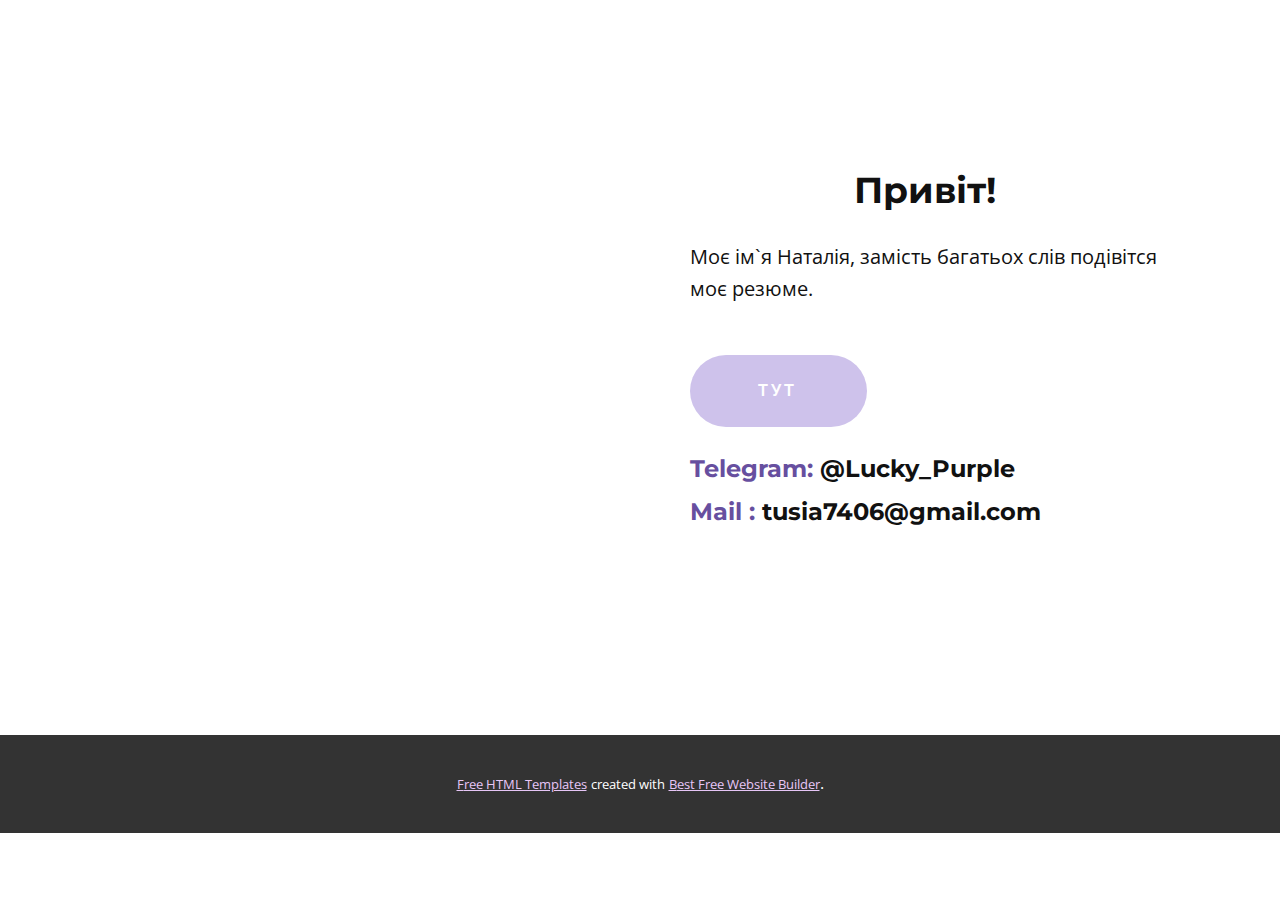
==== Page-2.html @ 7f601669 "Add files via upload" ====
<!DOCTYPE html>
<html style="font-size: 16px;" lang="ru"><head>
    <meta name="viewport" content="width=device-width, initial-scale=1.0">
    <meta charset="utf-8">
    <meta name="keywords" content="Hello!">
    <meta name="description" content="">
    <title>Page 2</title>
    <link rel="stylesheet" href="nicepage.css" media="screen">
<link rel="stylesheet" href="Page-2.css" media="screen">
    <script class="u-script" type="text/javascript" src="jquery-1.9.1.min.js" defer=""></script>
    <script class="u-script" type="text/javascript" src="nicepage.js" defer=""></script>
    <meta name="generator" content="Nicepage 5.7.13, nicepage.com">
    <link id="u-theme-google-font" rel="stylesheet" href="https://fonts.googleapis.com/css?family=Ubuntu:300,300i,400,400i,500,500i,700,700i|Open+Sans:300,300i,400,400i,500,500i,600,600i,700,700i,800,800i">
    <link id="u-page-google-font" rel="stylesheet" href="https://fonts.googleapis.com/css?family=Montserrat:100,100i,200,200i,300,300i,400,400i,500,500i,600,600i,700,700i,800,800i,900,900i|Raleway:100,100i,200,200i,300,300i,400,400i,500,500i,600,600i,700,700i,800,800i,900,900i">
    
    
    <script type="application/ld+json">{
		"@context": "http://schema.org",
		"@type": "Organization",
		"name": ""
}</script>
    <meta name="theme-color" content="#c675ec">
    <meta property="og:title" content="Page 2">
    <meta property="og:type" content="website">
  <meta data-intl-tel-input-cdn-path="intlTelInput/"></head>
  <body class="u-body u-xl-mode" data-lang="ru">
    <section class="u-align-left u-clearfix u-section-1" id="carousel_b7f2">
      <div class="u-clearfix u-sheet u-valign-middle u-sheet-1">
        <div class="u-clearfix u-expanded-width u-layout-wrap u-layout-wrap-1">
          <div class="u-gutter-0 u-layout">
            <div class="u-layout-row">
              <div class="u-align-center u-container-align-center u-container-style u-image u-layout-cell u-right-cell u-size-30 u-image-1" data-image-width="872" data-image-height="1056">
                <div class="u-container-layout u-container-layout-1"></div>
              </div>
              <div class="u-align-center u-container-style u-layout-cell u-left-cell u-shape-rectangle u-size-30 u-layout-cell-2">
                <div class="u-container-layout u-container-layout-2">
                  <h1 class="u-align-center u-custom-font u-font-montserrat u-text u-text-1">Привіт!</h1>
                  <p class="u-align-left u-text u-text-2">Моє ім`я Наталія, замість багатьох слів подівітся моє резюме.</p>
                  <a href="https://github.com/MaNaGeor/CV/raw/main/%D0%9C%D0%B0%D0%B7%D1%83%D1%80%D0%B8%D0%BA_%D0%9D_%D0%93_%D1%80%D0%B5%D0%B7%D1%8E%D0%BC%D0%B5.docx" class="u-active-palette-2-base u-align-left u-border-none u-btn u-btn-round u-button-style u-custom-font u-font-raleway u-hover-black u-palette-2-light-2 u-radius-50 u-text-body-alt-color u-btn-1">тут</a>
                  <h5 class="u-align-left u-custom-font u-font-montserrat u-text u-text-3">
                    <span class="u-text-palette-2-base">Telegram:</span> @Lucky_Purple <br>
                    <span style="font-weight: 700;" class="u-text-palette-2-base">Mail</span>
                    <span class="u-text-palette-2-base">:</span> tusia7406@gmail.com
                  </h5>
                </div>
              </div>
            </div>
          </div>
        </div>
      </div>
    </section>
    
    
    
    <section class="u-backlink u-clearfix u-grey-80">
      <a class="u-link" href="https://nicepage.com/html-templates" target="_blank">
        <span>Free HTML Templates</span>
      </a>
      <p class="u-text">
        <span>created with</span>
      </p>
      <a class="u-link" href="https://nicepage.review" target="_blank">
        <span>Best Free Website Builder</span>
      </a>. 
    </section>
  
</body></html>
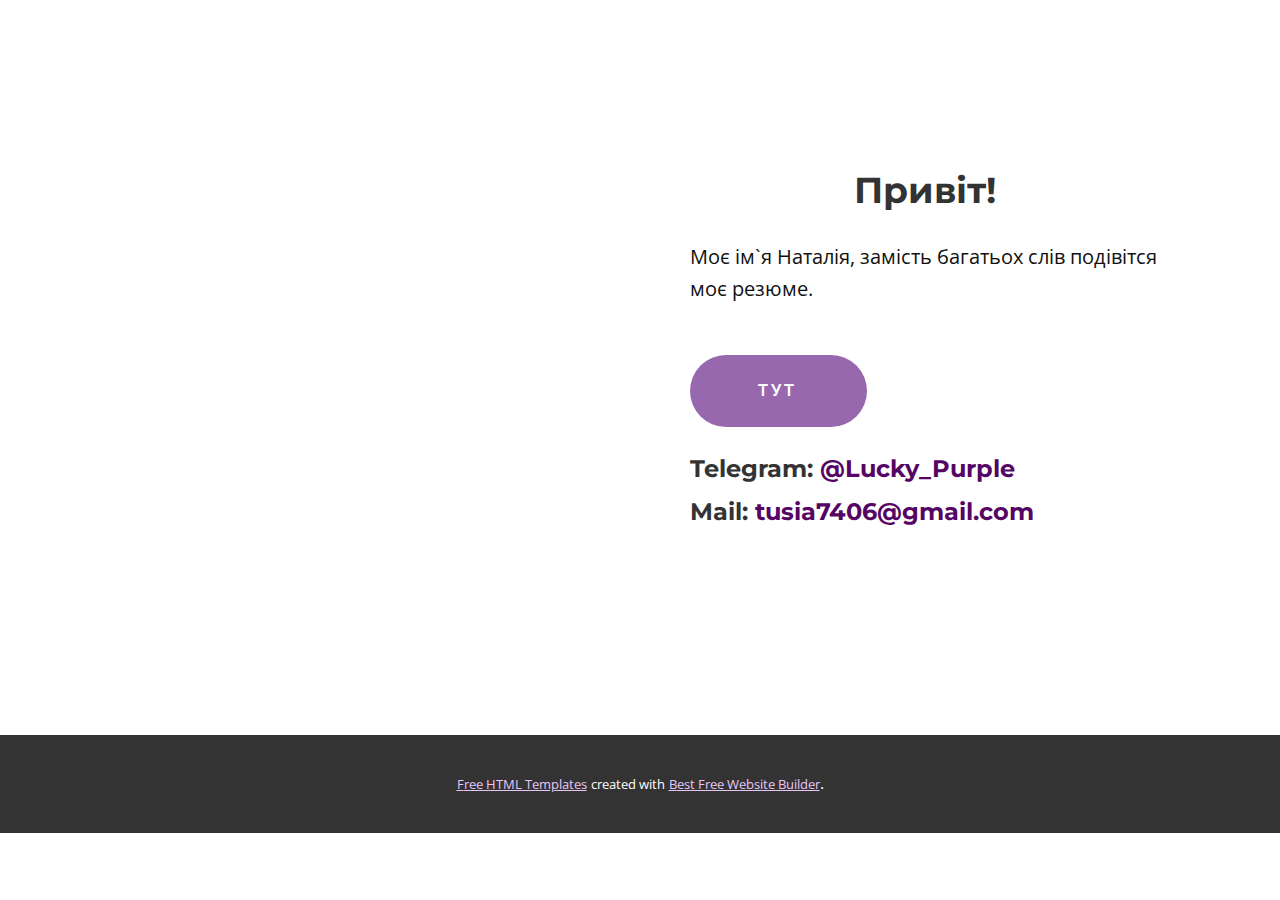
==== commit 6792af0a: "Add files via upload" ====
--- a/Page-2.html
+++ b/Page-2.html
@@ -34,13 +34,17 @@
               </div>
               <div class="u-align-center u-container-style u-layout-cell u-left-cell u-shape-rectangle u-size-30 u-layout-cell-2">
                 <div class="u-container-layout u-container-layout-2">
-                  <h1 class="u-align-center u-custom-font u-font-montserrat u-text u-text-1">Привіт!</h1>
+                  <h1 class="u-align-center u-custom-font u-font-montserrat u-text u-text-grey-80 u-text-1">Привіт!</h1>
                   <p class="u-align-left u-text u-text-2">Моє ім`я Наталія, замість багатьох слів подівітся моє резюме.</p>
-                  <a href="https://github.com/MaNaGeor/CV/raw/main/%D0%9C%D0%B0%D0%B7%D1%83%D1%80%D0%B8%D0%BA_%D0%9D_%D0%93_%D1%80%D0%B5%D0%B7%D1%8E%D0%BC%D0%B5.docx" class="u-active-palette-2-base u-align-left u-border-none u-btn u-btn-round u-button-style u-custom-font u-font-raleway u-hover-black u-palette-2-light-2 u-radius-50 u-text-body-alt-color u-btn-1">тут</a>
+                  <a href="https://github.com/MaNaGeor/CV/raw/main/%D0%9C%D0%B0%D0%B7%D1%83%D1%80%D0%B8%D0%BA_%D0%9D_%D0%93_%D1%80%D0%B5%D0%B7%D1%8E%D0%BC%D0%B5.docx" class="u-active-palette-2-base u-align-left u-border-none u-btn u-btn-round u-button-style u-custom-font u-font-raleway u-hover-grey-70 u-palette-1-dark-1 u-radius-50 u-text-body-alt-color u-btn-1">ТУТ</a>
                   <h5 class="u-align-left u-custom-font u-font-montserrat u-text u-text-3">
-                    <span class="u-text-palette-2-base">Telegram:</span> @Lucky_Purple <br>
-                    <span style="font-weight: 700;" class="u-text-palette-2-base">Mail</span>
-                    <span class="u-text-palette-2-base">:</span> tusia7406@gmail.com
+                    <span class="u-text-grey-80">Telegram:</span>
+                    <span class="u-text-custom-color-2">@Lucky_Purple </span>
+                    <span class="u-text-grey-80">
+                      <br>
+                      <span style="font-weight: 700;">Mail</span>:
+                    </span>
+                    <span class="u-text-custom-color-2">tusia7406@gmail.com</span>
                   </h5>
                 </div>
               </div>
--- a/nicepage.css
+++ b/nicepage.css
@@ -40165,7 +40165,576 @@
 
 /*begin-variables sitestylecss*/
 
+.u-custom-color-1,
+        .u-body.u-custom-color-1,
+        section.u-custom-color-1:before,
+        .u-custom-color-1 > .u-container-layout:before,
+        .u-custom-color-1 > .u-inner-container-layout:before,
+        .u-custom-color-1.u-sidenav:before,
+        .u-container-layout.u-container-layout.u-custom-color-1:before,
+        .u-table-alt-custom-color-1 tr:nth-child(even)
+        {
+            color: #ffffff;
+            background-color: #250232;
+        }
 
+        .u-input.u-custom-color-1,
+        .u-field-input.u-custom-color-1,
+        .u-button-style.u-custom-color-1,
+        .u-button-style.u-custom-color-1[class*="u-border-"]
+        {
+            color: #ffffff !important;
+            background-color: #250232 !important;
+        }
+
+        .u-button-style.u-custom-color-1:hover,
+        .u-button-style.u-custom-color-1[class*="u-border-"]:hover,
+        .u-button-style.u-custom-color-1:focus,
+        .u-button-style.u-custom-color-1[class*="u-border-"]:focus,
+        .u-button-style.u-button-style.u-custom-color-1:active,
+        .u-button-style.u-button-style.u-custom-color-1[class*="u-border-"]:active,
+        .u-button-style.u-button-style.u-custom-color-1.active,
+        .u-button-style.u-button-style.u-custom-color-1[class*="u-border-"].active,
+        li.active > .u-button-style.u-button-style.u-custom-color-1,
+        li.active > .u-button-style.u-button-style.u-custom-color-1[class*="u-border-"]
+        {
+            color: #ffffff !important;
+            background-color: #21022d !important;
+        }
+
+        .u-hover-custom-color-1:hover,
+        .u-hover-custom-color-1[class*="u-border-"]:hover,
+        .u-hover-custom-color-1:focus,
+        .u-hover-custom-color-1[class*="u-border-"]:focus,
+        .u-active-custom-color-1.u-active.u-active,
+        .u-active-custom-color-1[class*="u-border-"].u-active.u-active,
+        a.u-button-style.u-hover-custom-color-1:hover,
+        a.u-button-style.u-hover-custom-color-1[class*="u-border-"]:hover,
+        a.u-button-style:hover > .u-hover-custom-color-1,
+        a.u-button-style:hover > .u-hover-custom-color-1[class*="u-border-"],
+        a.u-button-style.u-hover-custom-color-1:focus,
+        a.u-button-style.u-hover-custom-color-1[class*="u-border-"]:focus,
+        a.u-button-style.u-button-style.u-active-custom-color-1:active,
+        a.u-button-style.u-button-style.u-active-custom-color-1[class*="u-border-"]:active,
+        a.u-button-style.u-button-style.u-active-custom-color-1.active,
+        a.u-button-style.u-button-style.u-active-custom-color-1[class*="u-border-"].active,
+        a.u-button-style.u-button-style.active > .u-active-custom-color-1,
+        a.u-button-style.u-button-style.active > .u-active-custom-color-1[class*="u-border-"],
+        li.active > a.u-button-style.u-button-style.u-active-custom-color-1,
+        li.active > a.u-button-style.u-button-style.u-active-custom-color-1[class*="u-border-"],
+        input.u-field-input.u-field-input.u-active-custom-color-1:checked
+        {
+            color: #ffffff !important;
+            background-color: #250232 !important;
+        }
+
+        a.u-link.u-hover-custom-color-1:hover {
+            color: #250232 !important;
+        }
+
+        
+        
+        .u-custom-color-2,
+        .u-body.u-custom-color-2,
+        section.u-custom-color-2:before,
+        .u-custom-color-2 > .u-container-layout:before,
+        .u-custom-color-2 > .u-inner-container-layout:before,
+        .u-custom-color-2.u-sidenav:before,
+        .u-container-layout.u-container-layout.u-custom-color-2:before,
+        .u-table-alt-custom-color-2 tr:nth-child(even)
+        {
+            color: #ffffff;
+            background-color: #550564;
+        }
+
+        .u-input.u-custom-color-2,
+        .u-field-input.u-custom-color-2,
+        .u-button-style.u-custom-color-2,
+        .u-button-style.u-custom-color-2[class*="u-border-"]
+        {
+            color: #ffffff !important;
+            background-color: #550564 !important;
+        }
+
+        .u-button-style.u-custom-color-2:hover,
+        .u-button-style.u-custom-color-2[class*="u-border-"]:hover,
+        .u-button-style.u-custom-color-2:focus,
+        .u-button-style.u-custom-color-2[class*="u-border-"]:focus,
+        .u-button-style.u-button-style.u-custom-color-2:active,
+        .u-button-style.u-button-style.u-custom-color-2[class*="u-border-"]:active,
+        .u-button-style.u-button-style.u-custom-color-2.active,
+        .u-button-style.u-button-style.u-custom-color-2[class*="u-border-"].active,
+        li.active > .u-button-style.u-button-style.u-custom-color-2,
+        li.active > .u-button-style.u-button-style.u-custom-color-2[class*="u-border-"]
+        {
+            color: #ffffff !important;
+            background-color: #4c045a !important;
+        }
+
+        .u-hover-custom-color-2:hover,
+        .u-hover-custom-color-2[class*="u-border-"]:hover,
+        .u-hover-custom-color-2:focus,
+        .u-hover-custom-color-2[class*="u-border-"]:focus,
+        .u-active-custom-color-2.u-active.u-active,
+        .u-active-custom-color-2[class*="u-border-"].u-active.u-active,
+        a.u-button-style.u-hover-custom-color-2:hover,
+        a.u-button-style.u-hover-custom-color-2[class*="u-border-"]:hover,
+        a.u-button-style:hover > .u-hover-custom-color-2,
+        a.u-button-style:hover > .u-hover-custom-color-2[class*="u-border-"],
+        a.u-button-style.u-hover-custom-color-2:focus,
+        a.u-button-style.u-hover-custom-color-2[class*="u-border-"]:focus,
+        a.u-button-style.u-button-style.u-active-custom-color-2:active,
+        a.u-button-style.u-button-style.u-active-custom-color-2[class*="u-border-"]:active,
+        a.u-button-style.u-button-style.u-active-custom-color-2.active,
+        a.u-button-style.u-button-style.u-active-custom-color-2[class*="u-border-"].active,
+        a.u-button-style.u-button-style.active > .u-active-custom-color-2,
+        a.u-button-style.u-button-style.active > .u-active-custom-color-2[class*="u-border-"],
+        li.active > a.u-button-style.u-button-style.u-active-custom-color-2,
+        li.active > a.u-button-style.u-button-style.u-active-custom-color-2[class*="u-border-"],
+        input.u-field-input.u-field-input.u-active-custom-color-2:checked
+        {
+            color: #ffffff !important;
+            background-color: #550564 !important;
+        }
+
+        a.u-link.u-hover-custom-color-2:hover {
+            color: #550564 !important;
+        }
+
+        
+        
+        .u-custom-color-3,
+        .u-body.u-custom-color-3,
+        section.u-custom-color-3:before,
+        .u-custom-color-3 > .u-container-layout:before,
+        .u-custom-color-3 > .u-inner-container-layout:before,
+        .u-custom-color-3.u-sidenav:before,
+        .u-container-layout.u-container-layout.u-custom-color-3:before,
+        .u-table-alt-custom-color-3 tr:nth-child(even)
+        {
+            color: #ffffff;
+            background-color: #630375;
+        }
+
+        .u-input.u-custom-color-3,
+        .u-field-input.u-custom-color-3,
+        .u-button-style.u-custom-color-3,
+        .u-button-style.u-custom-color-3[class*="u-border-"]
+        {
+            color: #ffffff !important;
+            background-color: #630375 !important;
+        }
+
+        .u-button-style.u-custom-color-3:hover,
+        .u-button-style.u-custom-color-3[class*="u-border-"]:hover,
+        .u-button-style.u-custom-color-3:focus,
+        .u-button-style.u-custom-color-3[class*="u-border-"]:focus,
+        .u-button-style.u-button-style.u-custom-color-3:active,
+        .u-button-style.u-button-style.u-custom-color-3[class*="u-border-"]:active,
+        .u-button-style.u-button-style.u-custom-color-3.active,
+        .u-button-style.u-button-style.u-custom-color-3[class*="u-border-"].active,
+        li.active > .u-button-style.u-button-style.u-custom-color-3,
+        li.active > .u-button-style.u-button-style.u-custom-color-3[class*="u-border-"]
+        {
+            color: #ffffff !important;
+            background-color: #590369 !important;
+        }
+
+        .u-hover-custom-color-3:hover,
+        .u-hover-custom-color-3[class*="u-border-"]:hover,
+        .u-hover-custom-color-3:focus,
+        .u-hover-custom-color-3[class*="u-border-"]:focus,
+        .u-active-custom-color-3.u-active.u-active,
+        .u-active-custom-color-3[class*="u-border-"].u-active.u-active,
+        a.u-button-style.u-hover-custom-color-3:hover,
+        a.u-button-style.u-hover-custom-color-3[class*="u-border-"]:hover,
+        a.u-button-style:hover > .u-hover-custom-color-3,
+        a.u-button-style:hover > .u-hover-custom-color-3[class*="u-border-"],
+        a.u-button-style.u-hover-custom-color-3:focus,
+        a.u-button-style.u-hover-custom-color-3[class*="u-border-"]:focus,
+        a.u-button-style.u-button-style.u-active-custom-color-3:active,
+        a.u-button-style.u-button-style.u-active-custom-color-3[class*="u-border-"]:active,
+        a.u-button-style.u-button-style.u-active-custom-color-3.active,
+        a.u-button-style.u-button-style.u-active-custom-color-3[class*="u-border-"].active,
+        a.u-button-style.u-button-style.active > .u-active-custom-color-3,
+        a.u-button-style.u-button-style.active > .u-active-custom-color-3[class*="u-border-"],
+        li.active > a.u-button-style.u-button-style.u-active-custom-color-3,
+        li.active > a.u-button-style.u-button-style.u-active-custom-color-3[class*="u-border-"],
+        input.u-field-input.u-field-input.u-active-custom-color-3:checked
+        {
+            color: #ffffff !important;
+            background-color: #630375 !important;
+        }
+
+        a.u-link.u-hover-custom-color-3:hover {
+            color: #630375 !important;
+        }
+
+        
+
+        
+        .u-border-custom-color-1,
+        .u-border-custom-color-1.u-input,
+        .u-border-custom-color-1.u-field-input.u-field-input,
+        .u-separator-custom-color-1:after
+        {
+            border-color: #250232;
+            stroke: #250232;
+        }
+
+        .u-button-style.u-border-custom-color-1
+        {
+            border-color: #250232 !important;
+            color: #250232 !important;
+            background-color: transparent !important;
+        }
+
+        .u-button-style.u-border-custom-color-1:hover,
+        .u-button-style.u-border-custom-color-1:focus
+        {
+            border-color: transparent !important;
+            color: #21022d !important;
+            background-color: transparent !important;
+        }
+
+        .u-border-hover-custom-color-1:hover,
+        .u-border-hover-custom-color-1:focus,
+        .u-border-active-custom-color-1.u-active.u-active,
+        a.u-button-style.u-border-hover-custom-color-1:hover,
+        a.u-button-style:hover > .u-border-hover-custom-color-1,
+        a.u-button-style.u-border-hover-custom-color-1:focus,
+        a.u-button-style.u-button-style.u-border-active-custom-color-1:active,
+        a.u-button-style.u-button-style.u-border-active-custom-color-1.active,
+        a.u-button-style.u-button-style.active > .u-border-active-custom-color-1,
+        li.active > a.u-button-style.u-button-style.u-border-active-custom-color-1,
+        input.u-field-input.u-field-input.u-border-active-custom-color-1:checked
+        {
+            color: #250232 !important;
+            border-color: #250232 !important;
+        }
+
+        .u-link.u-border-custom-color-1[class*="u-border-"]
+        {
+            border-color: #250232 !important;
+        }
+
+        .u-link.u-border-custom-color-1[class*="u-border-"]:hover
+        {
+            border-color: #21022d !important;
+        }
+        
+        
+        .u-border-custom-color-2,
+        .u-border-custom-color-2.u-input,
+        .u-border-custom-color-2.u-field-input.u-field-input,
+        .u-separator-custom-color-2:after
+        {
+            border-color: #550564;
+            stroke: #550564;
+        }
+
+        .u-button-style.u-border-custom-color-2
+        {
+            border-color: #550564 !important;
+            color: #550564 !important;
+            background-color: transparent !important;
+        }
+
+        .u-button-style.u-border-custom-color-2:hover,
+        .u-button-style.u-border-custom-color-2:focus
+        {
+            border-color: transparent !important;
+            color: #4c045a !important;
+            background-color: transparent !important;
+        }
+
+        .u-border-hover-custom-color-2:hover,
+        .u-border-hover-custom-color-2:focus,
+        .u-border-active-custom-color-2.u-active.u-active,
+        a.u-button-style.u-border-hover-custom-color-2:hover,
+        a.u-button-style:hover > .u-border-hover-custom-color-2,
+        a.u-button-style.u-border-hover-custom-color-2:focus,
+        a.u-button-style.u-button-style.u-border-active-custom-color-2:active,
+        a.u-button-style.u-button-style.u-border-active-custom-color-2.active,
+        a.u-button-style.u-button-style.active > .u-border-active-custom-color-2,
+        li.active > a.u-button-style.u-button-style.u-border-active-custom-color-2,
+        input.u-field-input.u-field-input.u-border-active-custom-color-2:checked
+        {
+            color: #550564 !important;
+            border-color: #550564 !important;
+        }
+
+        .u-link.u-border-custom-color-2[class*="u-border-"]
+        {
+            border-color: #550564 !important;
+        }
+
+        .u-link.u-border-custom-color-2[class*="u-border-"]:hover
+        {
+            border-color: #4c045a !important;
+        }
+        
+        
+        .u-border-custom-color-3,
+        .u-border-custom-color-3.u-input,
+        .u-border-custom-color-3.u-field-input.u-field-input,
+        .u-separator-custom-color-3:after
+        {
+            border-color: #630375;
+            stroke: #630375;
+        }
+
+        .u-button-style.u-border-custom-color-3
+        {
+            border-color: #630375 !important;
+            color: #630375 !important;
+            background-color: transparent !important;
+        }
+
+        .u-button-style.u-border-custom-color-3:hover,
+        .u-button-style.u-border-custom-color-3:focus
+        {
+            border-color: transparent !important;
+            color: #590369 !important;
+            background-color: transparent !important;
+        }
+
+        .u-border-hover-custom-color-3:hover,
+        .u-border-hover-custom-color-3:focus,
+        .u-border-active-custom-color-3.u-active.u-active,
+        a.u-button-style.u-border-hover-custom-color-3:hover,
+        a.u-button-style:hover > .u-border-hover-custom-color-3,
+        a.u-button-style.u-border-hover-custom-color-3:focus,
+        a.u-button-style.u-button-style.u-border-active-custom-color-3:active,
+        a.u-button-style.u-button-style.u-border-active-custom-color-3.active,
+        a.u-button-style.u-button-style.active > .u-border-active-custom-color-3,
+        li.active > a.u-button-style.u-button-style.u-border-active-custom-color-3,
+        input.u-field-input.u-field-input.u-border-active-custom-color-3:checked
+        {
+            color: #630375 !important;
+            border-color: #630375 !important;
+        }
+
+        .u-link.u-border-custom-color-3[class*="u-border-"]
+        {
+            border-color: #630375 !important;
+        }
+
+        .u-link.u-border-custom-color-3[class*="u-border-"]:hover
+        {
+            border-color: #590369 !important;
+        }
+        
+
+        
+        .u-text-custom-color-1,
+        .u-input.u-text-custom-color-1,
+        .u-input.u-text-custom-color-1[class*="u-border-"],
+        li.active > a.u-button-style.u-text-custom-color-1,
+        li.active > a.u-button-style.u-text-custom-color-1[class*="u-border-"],
+        a.u-button-style.u-text-custom-color-1,
+        a.u-button-style.u-text-custom-color-1[class*="u-border-"]
+        {
+            color: #250232 !important;
+        }
+
+        a.u-button-style.u-text-custom-color-1:hover,
+        a.u-button-style.u-text-custom-color-1[class*="u-border-"]:hover,
+        a.u-button-style.u-text-custom-color-1:focus,
+        a.u-button-style.u-text-custom-color-1[class*="u-border-"]:focus,
+        a.u-button-style.u-button-style.u-text-custom-color-1:active,
+        a.u-button-style.u-button-style.u-text-custom-color-1[class*="u-border-"]:active,
+        a.u-button-style.u-button-style.u-text-custom-color-1.active,
+        a.u-button-style.u-button-style.u-text-custom-color-1[class*="u-border-"].active
+        {
+            color: #21022d !important;
+        }
+
+        a.u-button-style:hover > .u-text-hover-custom-color-1,
+        a.u-button-style:hover > .u-text-hover-custom-color-1[class*="u-border-"],
+        a.u-button-style.u-button-style.u-text-hover-custom-color-1:hover,
+        a.u-button-style.u-button-style.u-text-hover-custom-color-1[class*="u-border-"]:hover,
+        a.u-button-style.u-button-style.u-button-style.u-text-hover-custom-color-1.active,
+        a.u-button-style.u-button-style.u-button-style.u-text-hover-custom-color-1[class*="u-border-"].active,
+        a.u-button-style.u-button-style.u-button-style.u-text-hover-custom-color-1:active,
+        a.u-button-style.u-button-style.u-button-style.u-text-hover-custom-color-1[class*="u-border-"]:active,
+        a.u-button-style.u-button-style.u-text-hover-custom-color-1:focus,
+        a.u-button-style.u-button-style.u-text-hover-custom-color-1[class*="u-border-"]:focus,
+        a.u-button-style.u-button-style.u-button-style.u-button-style.u-text-active-custom-color-1:active,
+        a.u-button-style.u-button-style.u-button-style.u-button-style.u-text-active-custom-color-1[class*="u-border-"]:active,
+        a.u-button-style.u-button-style.u-button-style.u-button-style.u-text-active-custom-color-1.active,
+        a.u-button-style.u-button-style.u-button-style.u-button-style.u-text-active-custom-color-1[class*="u-border-"].active,
+        a.u-button-style.u-button-style.active > .u-text-active-custom-color-1,
+        a.u-button-style.u-button-style.active > .u-text-active-custom-color-1[class*="u-border-"],
+        :not(.level-2) > .u-nav > .u-nav-item > a.u-nav-link.u-text-hover-custom-color-1:hover,
+        :not(.level-2) > .u-nav > .u-nav-item > a.u-nav-link.u-nav-link.u-text-active-custom-color-1.active,
+        .u-text-hover-custom-color-1.u-language-url:hover,
+        .u-text-hover-custom-color-1 .u-language-url:hover,
+        .u-text-hover-custom-color-1.u-carousel-control:hover,
+        .u-popupmenu-items.u-text-hover-custom-color-1 .u-nav-link:hover,
+        .u-popupmenu-items.u-popupmenu-items.u-text-active-custom-color-1 .u-nav-link.active
+        {
+            color: #250232 !important;
+        }
+
+        .u-text-custom-color-1 .u-svg-link,
+        .u-text-hover-custom-color-1:hover .u-svg-link,
+        .u-button-style:hover > .u-text-hover-custom-color-1 .u-svg-link,
+        .u-button-style.u-button-style.active > .u-text-active-custom-color-1 .u-svg-link,
+        .u-text-hover-custom-color-1:focus .u-svg-link
+        {
+            fill: #250232;
+        }
+
+        .u-link.u-text-custom-color-1:hover
+        {
+            color: #21022d !important;
+        }
+
+        a.u-link.u-text-hover-custom-color-1:hover
+        {
+            color: #250232 !important;
+        }
+        
+        
+        .u-text-custom-color-2,
+        .u-input.u-text-custom-color-2,
+        .u-input.u-text-custom-color-2[class*="u-border-"],
+        li.active > a.u-button-style.u-text-custom-color-2,
+        li.active > a.u-button-style.u-text-custom-color-2[class*="u-border-"],
+        a.u-button-style.u-text-custom-color-2,
+        a.u-button-style.u-text-custom-color-2[class*="u-border-"]
+        {
+            color: #550564 !important;
+        }
+
+        a.u-button-style.u-text-custom-color-2:hover,
+        a.u-button-style.u-text-custom-color-2[class*="u-border-"]:hover,
+        a.u-button-style.u-text-custom-color-2:focus,
+        a.u-button-style.u-text-custom-color-2[class*="u-border-"]:focus,
+        a.u-button-style.u-button-style.u-text-custom-color-2:active,
+        a.u-button-style.u-button-style.u-text-custom-color-2[class*="u-border-"]:active,
+        a.u-button-style.u-button-style.u-text-custom-color-2.active,
+        a.u-button-style.u-button-style.u-text-custom-color-2[class*="u-border-"].active
+        {
+            color: #4c045a !important;
+        }
+
+        a.u-button-style:hover > .u-text-hover-custom-color-2,
+        a.u-button-style:hover > .u-text-hover-custom-color-2[class*="u-border-"],
+        a.u-button-style.u-button-style.u-text-hover-custom-color-2:hover,
+        a.u-button-style.u-button-style.u-text-hover-custom-color-2[class*="u-border-"]:hover,
+        a.u-button-style.u-button-style.u-button-style.u-text-hover-custom-color-2.active,
+        a.u-button-style.u-button-style.u-button-style.u-text-hover-custom-color-2[class*="u-border-"].active,
+        a.u-button-style.u-button-style.u-button-style.u-text-hover-custom-color-2:active,
+        a.u-button-style.u-button-style.u-button-style.u-text-hover-custom-color-2[class*="u-border-"]:active,
+        a.u-button-style.u-button-style.u-text-hover-custom-color-2:focus,
+        a.u-button-style.u-button-style.u-text-hover-custom-color-2[class*="u-border-"]:focus,
+        a.u-button-style.u-button-style.u-button-style.u-button-style.u-text-active-custom-color-2:active,
+        a.u-button-style.u-button-style.u-button-style.u-button-style.u-text-active-custom-color-2[class*="u-border-"]:active,
+        a.u-button-style.u-button-style.u-button-style.u-button-style.u-text-active-custom-color-2.active,
+        a.u-button-style.u-button-style.u-button-style.u-button-style.u-text-active-custom-color-2[class*="u-border-"].active,
+        a.u-button-style.u-button-style.active > .u-text-active-custom-color-2,
+        a.u-button-style.u-button-style.active > .u-text-active-custom-color-2[class*="u-border-"],
+        :not(.level-2) > .u-nav > .u-nav-item > a.u-nav-link.u-text-hover-custom-color-2:hover,
+        :not(.level-2) > .u-nav > .u-nav-item > a.u-nav-link.u-nav-link.u-text-active-custom-color-2.active,
+        .u-text-hover-custom-color-2.u-language-url:hover,
+        .u-text-hover-custom-color-2 .u-language-url:hover,
+        .u-text-hover-custom-color-2.u-carousel-control:hover,
+        .u-popupmenu-items.u-text-hover-custom-color-2 .u-nav-link:hover,
+        .u-popupmenu-items.u-popupmenu-items.u-text-active-custom-color-2 .u-nav-link.active
+        {
+            color: #550564 !important;
+        }
+
+        .u-text-custom-color-2 .u-svg-link,
+        .u-text-hover-custom-color-2:hover .u-svg-link,
+        .u-button-style:hover > .u-text-hover-custom-color-2 .u-svg-link,
+        .u-button-style.u-button-style.active > .u-text-active-custom-color-2 .u-svg-link,
+        .u-text-hover-custom-color-2:focus .u-svg-link
+        {
+            fill: #550564;
+        }
+
+        .u-link.u-text-custom-color-2:hover
+        {
+            color: #4c045a !important;
+        }
+
+        a.u-link.u-text-hover-custom-color-2:hover
+        {
+            color: #550564 !important;
+        }
+        
+        
+        .u-text-custom-color-3,
+        .u-input.u-text-custom-color-3,
+        .u-input.u-text-custom-color-3[class*="u-border-"],
+        li.active > a.u-button-style.u-text-custom-color-3,
+        li.active > a.u-button-style.u-text-custom-color-3[class*="u-border-"],
+        a.u-button-style.u-text-custom-color-3,
+        a.u-button-style.u-text-custom-color-3[class*="u-border-"]
+        {
+            color: #630375 !important;
+        }
+
+        a.u-button-style.u-text-custom-color-3:hover,
+        a.u-button-style.u-text-custom-color-3[class*="u-border-"]:hover,
+        a.u-button-style.u-text-custom-color-3:focus,
+        a.u-button-style.u-text-custom-color-3[class*="u-border-"]:focus,
+        a.u-button-style.u-button-style.u-text-custom-color-3:active,
+        a.u-button-style.u-button-style.u-text-custom-color-3[class*="u-border-"]:active,
+        a.u-button-style.u-button-style.u-text-custom-color-3.active,
+        a.u-button-style.u-button-style.u-text-custom-color-3[class*="u-border-"].active
+        {
+            color: #590369 !important;
+        }
+
+        a.u-button-style:hover > .u-text-hover-custom-color-3,
+        a.u-button-style:hover > .u-text-hover-custom-color-3[class*="u-border-"],
+        a.u-button-style.u-button-style.u-text-hover-custom-color-3:hover,
+        a.u-button-style.u-button-style.u-text-hover-custom-color-3[class*="u-border-"]:hover,
+        a.u-button-style.u-button-style.u-button-style.u-text-hover-custom-color-3.active,
+        a.u-button-style.u-button-style.u-button-style.u-text-hover-custom-color-3[class*="u-border-"].active,
+        a.u-button-style.u-button-style.u-button-style.u-text-hover-custom-color-3:active,
+        a.u-button-style.u-button-style.u-button-style.u-text-hover-custom-color-3[class*="u-border-"]:active,
+        a.u-button-style.u-button-style.u-text-hover-custom-color-3:focus,
+        a.u-button-style.u-button-style.u-text-hover-custom-color-3[class*="u-border-"]:focus,
+        a.u-button-style.u-button-style.u-button-style.u-button-style.u-text-active-custom-color-3:active,
+        a.u-button-style.u-button-style.u-button-style.u-button-style.u-text-active-custom-color-3[class*="u-border-"]:active,
+        a.u-button-style.u-button-style.u-button-style.u-button-style.u-text-active-custom-color-3.active,
+        a.u-button-style.u-button-style.u-button-style.u-button-style.u-text-active-custom-color-3[class*="u-border-"].active,
+        a.u-button-style.u-button-style.active > .u-text-active-custom-color-3,
+        a.u-button-style.u-button-style.active > .u-text-active-custom-color-3[class*="u-border-"],
+        :not(.level-2) > .u-nav > .u-nav-item > a.u-nav-link.u-text-hover-custom-color-3:hover,
+        :not(.level-2) > .u-nav > .u-nav-item > a.u-nav-link.u-nav-link.u-text-active-custom-color-3.active,
+        .u-text-hover-custom-color-3.u-language-url:hover,
+        .u-text-hover-custom-color-3 .u-language-url:hover,
+        .u-text-hover-custom-color-3.u-carousel-control:hover,
+        .u-popupmenu-items.u-text-hover-custom-color-3 .u-nav-link:hover,
+        .u-popupmenu-items.u-popupmenu-items.u-text-active-custom-color-3 .u-nav-link.active
+        {
+            color: #630375 !important;
+        }
+
+        .u-text-custom-color-3 .u-svg-link,
+        .u-text-hover-custom-color-3:hover .u-svg-link,
+        .u-button-style:hover > .u-text-hover-custom-color-3 .u-svg-link,
+        .u-button-style.u-button-style.active > .u-text-active-custom-color-3 .u-svg-link,
+        .u-text-hover-custom-color-3:focus .u-svg-link
+        {
+            fill: #630375;
+        }
+
+        .u-link.u-text-custom-color-3:hover
+        {
+            color: #590369 !important;
+        }
+
+        a.u-link.u-text-hover-custom-color-3:hover
+        {
+            color: #630375 !important;
+        }
 
         .u-body
         {
@@ -40571,29 +41140,29 @@
         /** color-rules **/
 
         /** alt-color-rules **/
-        .u-body-color h6,.u-palette-1-base h6,.u-palette-1-dark-3 h6,.u-palette-1-dark-2 h6,.u-palette-1-dark-1 h6,.u-palette-1 h6,.u-palette-1-light-1 h6,.u-palette-2-base h6,.u-palette-2-dark-3 h6,.u-palette-2-dark-2 h6,.u-palette-2-dark-1 h6,.u-palette-2 h6,.u-palette-2-light-1 h6,.u-palette-3-base h6,.u-palette-3-dark-3 h6,.u-palette-3-dark-2 h6,.u-palette-3-dark-1 h6,.u-palette-3 h6,.u-palette-3-light-1 h6,.u-palette-4-base h6,.u-palette-4-dark-3 h6,.u-palette-4-dark-2 h6,.u-palette-4-dark-1 h6,.u-palette-5-dark-3 h6,.u-palette-5-dark-2 h6,.u-palette-5-dark-1 h6,.u-grey-40 h6,.u-grey-30 h6,.u-grey-90 h6,.u-grey-80 h6,.u-grey-75 h6,.u-black h6,.u-grey-70 h6,.u-grey-60 h6,.u-grey-50 h6,.u-grey-dark-3 h6,.u-grey-dark-2 h6,.u-grey-dark-1 h6,.u-grey h6,.u-shading h6,.u-overlap-contrast .u-header h6:not(.u-nav-link):not(.u-btn)
+        .u-custom-color-1 h6,.u-custom-color-2 h6,.u-custom-color-3 h6,.u-body-color h6,.u-palette-1-base h6,.u-palette-1-dark-3 h6,.u-palette-1-dark-2 h6,.u-palette-1-dark-1 h6,.u-palette-1 h6,.u-palette-1-light-1 h6,.u-palette-2-base h6,.u-palette-2-dark-3 h6,.u-palette-2-dark-2 h6,.u-palette-2-dark-1 h6,.u-palette-2 h6,.u-palette-2-light-1 h6,.u-palette-3-base h6,.u-palette-3-dark-3 h6,.u-palette-3-dark-2 h6,.u-palette-3-dark-1 h6,.u-palette-3 h6,.u-palette-3-light-1 h6,.u-palette-4-base h6,.u-palette-4-dark-3 h6,.u-palette-4-dark-2 h6,.u-palette-4-dark-1 h6,.u-palette-5-dark-3 h6,.u-palette-5-dark-2 h6,.u-palette-5-dark-1 h6,.u-grey-40 h6,.u-grey-30 h6,.u-grey-90 h6,.u-grey-80 h6,.u-grey-75 h6,.u-black h6,.u-grey-70 h6,.u-grey-60 h6,.u-grey-50 h6,.u-grey-dark-3 h6,.u-grey-dark-2 h6,.u-grey-dark-1 h6,.u-grey h6,.u-shading h6,.u-overlap-contrast .u-header h6:not(.u-nav-link):not(.u-btn)
         {
         color: #ffffff;
         }
-        .u-body-color a,.u-palette-1-base a,.u-palette-1-dark-3 a,.u-palette-1-dark-2 a,.u-palette-1-dark-1 a,.u-palette-1 a,.u-palette-1-light-1 a,.u-palette-2-base a,.u-palette-2-dark-3 a,.u-palette-2-dark-2 a,.u-palette-2-dark-1 a,.u-palette-2 a,.u-palette-2-light-1 a,.u-palette-3-base a,.u-palette-3-dark-3 a,.u-palette-3-dark-2 a,.u-palette-3-dark-1 a,.u-palette-3 a,.u-palette-3-light-1 a,.u-palette-4-base a,.u-palette-4-dark-3 a,.u-palette-4-dark-2 a,.u-palette-4-dark-1 a,.u-palette-5-dark-3 a,.u-palette-5-dark-2 a,.u-palette-5-dark-1 a,.u-grey-40 a,.u-grey-30 a,.u-grey-90 a,.u-grey-80 a,.u-grey-75 a,.u-black a,.u-grey-70 a,.u-grey-60 a,.u-grey-50 a,.u-grey-dark-3 a,.u-grey-dark-2 a,.u-grey-dark-1 a,.u-grey a,.u-shading a,.u-overlap-contrast .u-header a:not(.u-nav-link):not(.u-btn)
+        .u-custom-color-1 a,.u-custom-color-2 a,.u-custom-color-3 a,.u-body-color a,.u-palette-1-base a,.u-palette-1-dark-3 a,.u-palette-1-dark-2 a,.u-palette-1-dark-1 a,.u-palette-1 a,.u-palette-1-light-1 a,.u-palette-2-base a,.u-palette-2-dark-3 a,.u-palette-2-dark-2 a,.u-palette-2-dark-1 a,.u-palette-2 a,.u-palette-2-light-1 a,.u-palette-3-base a,.u-palette-3-dark-3 a,.u-palette-3-dark-2 a,.u-palette-3-dark-1 a,.u-palette-3 a,.u-palette-3-light-1 a,.u-palette-4-base a,.u-palette-4-dark-3 a,.u-palette-4-dark-2 a,.u-palette-4-dark-1 a,.u-palette-5-dark-3 a,.u-palette-5-dark-2 a,.u-palette-5-dark-1 a,.u-grey-40 a,.u-grey-30 a,.u-grey-90 a,.u-grey-80 a,.u-grey-75 a,.u-black a,.u-grey-70 a,.u-grey-60 a,.u-grey-50 a,.u-grey-dark-3 a,.u-grey-dark-2 a,.u-grey-dark-1 a,.u-grey a,.u-shading a,.u-overlap-contrast .u-header a:not(.u-nav-link):not(.u-btn)
         {
         color: #e7c6f7;
         }
-        .u-body-color a:hover,.u-palette-1-base a:hover,.u-palette-1-dark-3 a:hover,.u-palette-1-dark-2 a:hover,.u-palette-1-dark-1 a:hover,.u-palette-1 a:hover,.u-palette-1-light-1 a:hover,.u-palette-2-base a:hover,.u-palette-2-dark-3 a:hover,.u-palette-2-dark-2 a:hover,.u-palette-2-dark-1 a:hover,.u-palette-2 a:hover,.u-palette-2-light-1 a:hover,.u-palette-3-base a:hover,.u-palette-3-dark-3 a:hover,.u-palette-3-dark-2 a:hover,.u-palette-3-dark-1 a:hover,.u-palette-3 a:hover,.u-palette-3-light-1 a:hover,.u-palette-4-base a:hover,.u-palette-4-dark-3 a:hover,.u-palette-4-dark-2 a:hover,.u-palette-4-dark-1 a:hover,.u-palette-5-dark-3 a:hover,.u-palette-5-dark-2 a:hover,.u-palette-5-dark-1 a:hover,.u-grey-40 a:hover,.u-grey-30 a:hover,.u-grey-90 a:hover,.u-grey-80 a:hover,.u-grey-75 a:hover,.u-black a:hover,.u-grey-70 a:hover,.u-grey-60 a:hover,.u-grey-50 a:hover,.u-grey-dark-3 a:hover,.u-grey-dark-2 a:hover,.u-grey-dark-1 a:hover,.u-grey a:hover
+        .u-custom-color-1 a:hover,.u-custom-color-2 a:hover,.u-custom-color-3 a:hover,.u-body-color a:hover,.u-palette-1-base a:hover,.u-palette-1-dark-3 a:hover,.u-palette-1-dark-2 a:hover,.u-palette-1-dark-1 a:hover,.u-palette-1 a:hover,.u-palette-1-light-1 a:hover,.u-palette-2-base a:hover,.u-palette-2-dark-3 a:hover,.u-palette-2-dark-2 a:hover,.u-palette-2-dark-1 a:hover,.u-palette-2 a:hover,.u-palette-2-light-1 a:hover,.u-palette-3-base a:hover,.u-palette-3-dark-3 a:hover,.u-palette-3-dark-2 a:hover,.u-palette-3-dark-1 a:hover,.u-palette-3 a:hover,.u-palette-3-light-1 a:hover,.u-palette-4-base a:hover,.u-palette-4-dark-3 a:hover,.u-palette-4-dark-2 a:hover,.u-palette-4-dark-1 a:hover,.u-palette-5-dark-3 a:hover,.u-palette-5-dark-2 a:hover,.u-palette-5-dark-1 a:hover,.u-grey-40 a:hover,.u-grey-30 a:hover,.u-grey-90 a:hover,.u-grey-80 a:hover,.u-grey-75 a:hover,.u-black a:hover,.u-grey-70 a:hover,.u-grey-60 a:hover,.u-grey-50 a:hover,.u-grey-dark-3 a:hover,.u-grey-dark-2 a:hover,.u-grey-dark-1 a:hover,.u-grey a:hover
         {
         color: #a1a1a1;
         }
-        .u-body-color .u-btn,.u-palette-1-base .u-btn,.u-palette-1-dark-3 .u-btn,.u-palette-1-dark-2 .u-btn,.u-palette-1-dark-1 .u-btn,.u-palette-1 .u-btn,.u-palette-1-light-1 .u-btn,.u-palette-2-base .u-btn,.u-palette-2-dark-3 .u-btn,.u-palette-2-dark-2 .u-btn,.u-palette-2-dark-1 .u-btn,.u-palette-2 .u-btn,.u-palette-2-light-1 .u-btn,.u-palette-3-base .u-btn,.u-palette-3-dark-3 .u-btn,.u-palette-3-dark-2 .u-btn,.u-palette-3-dark-1 .u-btn,.u-palette-3 .u-btn,.u-palette-3-light-1 .u-btn,.u-palette-4-base .u-btn,.u-palette-4-dark-3 .u-btn,.u-palette-4-dark-2 .u-btn,.u-palette-4-dark-1 .u-btn,.u-palette-5-dark-3 .u-btn,.u-palette-5-dark-2 .u-btn,.u-palette-5-dark-1 .u-btn,.u-grey-40 .u-btn,.u-grey-30 .u-btn,.u-grey-90 .u-btn,.u-grey-80 .u-btn,.u-grey-75 .u-btn,.u-black .u-btn,.u-grey-70 .u-btn,.u-grey-60 .u-btn,.u-grey-50 .u-btn,.u-grey-dark-3 .u-btn,.u-grey-dark-2 .u-btn,.u-grey-dark-1 .u-btn,.u-grey .u-btn,.u-shading .u-btn,.u-overlap-contrast .u-header .u-btn
+        .u-custom-color-1 .u-btn,.u-custom-color-2 .u-btn,.u-custom-color-3 .u-btn,.u-body-color .u-btn,.u-palette-1-base .u-btn,.u-palette-1-dark-3 .u-btn,.u-palette-1-dark-2 .u-btn,.u-palette-1-dark-1 .u-btn,.u-palette-1 .u-btn,.u-palette-1-light-1 .u-btn,.u-palette-2-base .u-btn,.u-palette-2-dark-3 .u-btn,.u-palette-2-dark-2 .u-btn,.u-palette-2-dark-1 .u-btn,.u-palette-2 .u-btn,.u-palette-2-light-1 .u-btn,.u-palette-3-base .u-btn,.u-palette-3-dark-3 .u-btn,.u-palette-3-dark-2 .u-btn,.u-palette-3-dark-1 .u-btn,.u-palette-3 .u-btn,.u-palette-3-light-1 .u-btn,.u-palette-4-base .u-btn,.u-palette-4-dark-3 .u-btn,.u-palette-4-dark-2 .u-btn,.u-palette-4-dark-1 .u-btn,.u-palette-5-dark-3 .u-btn,.u-palette-5-dark-2 .u-btn,.u-palette-5-dark-1 .u-btn,.u-grey-40 .u-btn,.u-grey-30 .u-btn,.u-grey-90 .u-btn,.u-grey-80 .u-btn,.u-grey-75 .u-btn,.u-black .u-btn,.u-grey-70 .u-btn,.u-grey-60 .u-btn,.u-grey-50 .u-btn,.u-grey-dark-3 .u-btn,.u-grey-dark-2 .u-btn,.u-grey-dark-1 .u-btn,.u-grey .u-btn,.u-shading .u-btn,.u-overlap-contrast .u-header .u-btn
         {
         background-color: #e7c6f7;
         color: #000000;
         }
-        .u-body-color .u-btn:hover,.u-palette-1-base .u-btn:hover,.u-palette-1-dark-3 .u-btn:hover,.u-palette-1-dark-2 .u-btn:hover,.u-palette-1-dark-1 .u-btn:hover,.u-palette-1 .u-btn:hover,.u-palette-1-light-1 .u-btn:hover,.u-palette-2-base .u-btn:hover,.u-palette-2-dark-3 .u-btn:hover,.u-palette-2-dark-2 .u-btn:hover,.u-palette-2-dark-1 .u-btn:hover,.u-palette-2 .u-btn:hover,.u-palette-2-light-1 .u-btn:hover,.u-palette-3-base .u-btn:hover,.u-palette-3-dark-3 .u-btn:hover,.u-palette-3-dark-2 .u-btn:hover,.u-palette-3-dark-1 .u-btn:hover,.u-palette-3 .u-btn:hover,.u-palette-3-light-1 .u-btn:hover,.u-palette-4-base .u-btn:hover,.u-palette-4-dark-3 .u-btn:hover,.u-palette-4-dark-2 .u-btn:hover,.u-palette-4-dark-1 .u-btn:hover,.u-palette-5-dark-3 .u-btn:hover,.u-palette-5-dark-2 .u-btn:hover,.u-palette-5-dark-1 .u-btn:hover,.u-grey-40 .u-btn:hover,.u-grey-30 .u-btn:hover,.u-grey-90 .u-btn:hover,.u-grey-80 .u-btn:hover,.u-grey-75 .u-btn:hover,.u-black .u-btn:hover,.u-grey-70 .u-btn:hover,.u-grey-60 .u-btn:hover,.u-grey-50 .u-btn:hover,.u-grey-dark-3 .u-btn:hover,.u-grey-dark-2 .u-btn:hover,.u-grey-dark-1 .u-btn:hover,.u-grey .u-btn:hover,.u-shading .u-btn:hover,.u-overlap-contrast .u-header .u-btn:hover
+        .u-custom-color-1 .u-btn:hover,.u-custom-color-2 .u-btn:hover,.u-custom-color-3 .u-btn:hover,.u-body-color .u-btn:hover,.u-palette-1-base .u-btn:hover,.u-palette-1-dark-3 .u-btn:hover,.u-palette-1-dark-2 .u-btn:hover,.u-palette-1-dark-1 .u-btn:hover,.u-palette-1 .u-btn:hover,.u-palette-1-light-1 .u-btn:hover,.u-palette-2-base .u-btn:hover,.u-palette-2-dark-3 .u-btn:hover,.u-palette-2-dark-2 .u-btn:hover,.u-palette-2-dark-1 .u-btn:hover,.u-palette-2 .u-btn:hover,.u-palette-2-light-1 .u-btn:hover,.u-palette-3-base .u-btn:hover,.u-palette-3-dark-3 .u-btn:hover,.u-palette-3-dark-2 .u-btn:hover,.u-palette-3-dark-1 .u-btn:hover,.u-palette-3 .u-btn:hover,.u-palette-3-light-1 .u-btn:hover,.u-palette-4-base .u-btn:hover,.u-palette-4-dark-3 .u-btn:hover,.u-palette-4-dark-2 .u-btn:hover,.u-palette-4-dark-1 .u-btn:hover,.u-palette-5-dark-3 .u-btn:hover,.u-palette-5-dark-2 .u-btn:hover,.u-palette-5-dark-1 .u-btn:hover,.u-grey-40 .u-btn:hover,.u-grey-30 .u-btn:hover,.u-grey-90 .u-btn:hover,.u-grey-80 .u-btn:hover,.u-grey-75 .u-btn:hover,.u-black .u-btn:hover,.u-grey-70 .u-btn:hover,.u-grey-60 .u-btn:hover,.u-grey-50 .u-btn:hover,.u-grey-dark-3 .u-btn:hover,.u-grey-dark-2 .u-btn:hover,.u-grey-dark-1 .u-btn:hover,.u-grey .u-btn:hover,.u-shading .u-btn:hover,.u-overlap-contrast .u-header .u-btn:hover
         {
         background-color: #d79ff2;
         color: #ffffff;
         }
-        .u-body-color .u-btn:active,.u-palette-1-base .u-btn:active,.u-palette-1-dark-3 .u-btn:active,.u-palette-1-dark-2 .u-btn:active,.u-palette-1-dark-1 .u-btn:active,.u-palette-1 .u-btn:active,.u-palette-1-light-1 .u-btn:active,.u-palette-2-base .u-btn:active,.u-palette-2-dark-3 .u-btn:active,.u-palette-2-dark-2 .u-btn:active,.u-palette-2-dark-1 .u-btn:active,.u-palette-2 .u-btn:active,.u-palette-2-light-1 .u-btn:active,.u-palette-3-base .u-btn:active,.u-palette-3-dark-3 .u-btn:active,.u-palette-3-dark-2 .u-btn:active,.u-palette-3-dark-1 .u-btn:active,.u-palette-3 .u-btn:active,.u-palette-3-light-1 .u-btn:active,.u-palette-4-base .u-btn:active,.u-palette-4-dark-3 .u-btn:active,.u-palette-4-dark-2 .u-btn:active,.u-palette-4-dark-1 .u-btn:active,.u-palette-5-dark-3 .u-btn:active,.u-palette-5-dark-2 .u-btn:active,.u-palette-5-dark-1 .u-btn:active,.u-grey-40 .u-btn:active,.u-grey-30 .u-btn:active,.u-grey-90 .u-btn:active,.u-grey-80 .u-btn:active,.u-grey-75 .u-btn:active,.u-black .u-btn:active,.u-grey-70 .u-btn:active,.u-grey-60 .u-btn:active,.u-grey-50 .u-btn:active,.u-grey-dark-3 .u-btn:active,.u-grey-dark-2 .u-btn:active,.u-grey-dark-1 .u-btn:active,.u-grey .u-btn:active,.u-shading .u-btn:active,.u-overlap-contrast .u-header .u-btn:active
+        .u-custom-color-1 .u-btn:active,.u-custom-color-2 .u-btn:active,.u-custom-color-3 .u-btn:active,.u-body-color .u-btn:active,.u-palette-1-base .u-btn:active,.u-palette-1-dark-3 .u-btn:active,.u-palette-1-dark-2 .u-btn:active,.u-palette-1-dark-1 .u-btn:active,.u-palette-1 .u-btn:active,.u-palette-1-light-1 .u-btn:active,.u-palette-2-base .u-btn:active,.u-palette-2-dark-3 .u-btn:active,.u-palette-2-dark-2 .u-btn:active,.u-palette-2-dark-1 .u-btn:active,.u-palette-2 .u-btn:active,.u-palette-2-light-1 .u-btn:active,.u-palette-3-base .u-btn:active,.u-palette-3-dark-3 .u-btn:active,.u-palette-3-dark-2 .u-btn:active,.u-palette-3-dark-1 .u-btn:active,.u-palette-3 .u-btn:active,.u-palette-3-light-1 .u-btn:active,.u-palette-4-base .u-btn:active,.u-palette-4-dark-3 .u-btn:active,.u-palette-4-dark-2 .u-btn:active,.u-palette-4-dark-1 .u-btn:active,.u-palette-5-dark-3 .u-btn:active,.u-palette-5-dark-2 .u-btn:active,.u-palette-5-dark-1 .u-btn:active,.u-grey-40 .u-btn:active,.u-grey-30 .u-btn:active,.u-grey-90 .u-btn:active,.u-grey-80 .u-btn:active,.u-grey-75 .u-btn:active,.u-black .u-btn:active,.u-grey-70 .u-btn:active,.u-grey-60 .u-btn:active,.u-grey-50 .u-btn:active,.u-grey-dark-3 .u-btn:active,.u-grey-dark-2 .u-btn:active,.u-grey-dark-1 .u-btn:active,.u-grey .u-btn:active,.u-shading .u-btn:active,.u-overlap-contrast .u-header .u-btn:active
         {
         background-color: #d79ff2;
         color: #ffffff;
